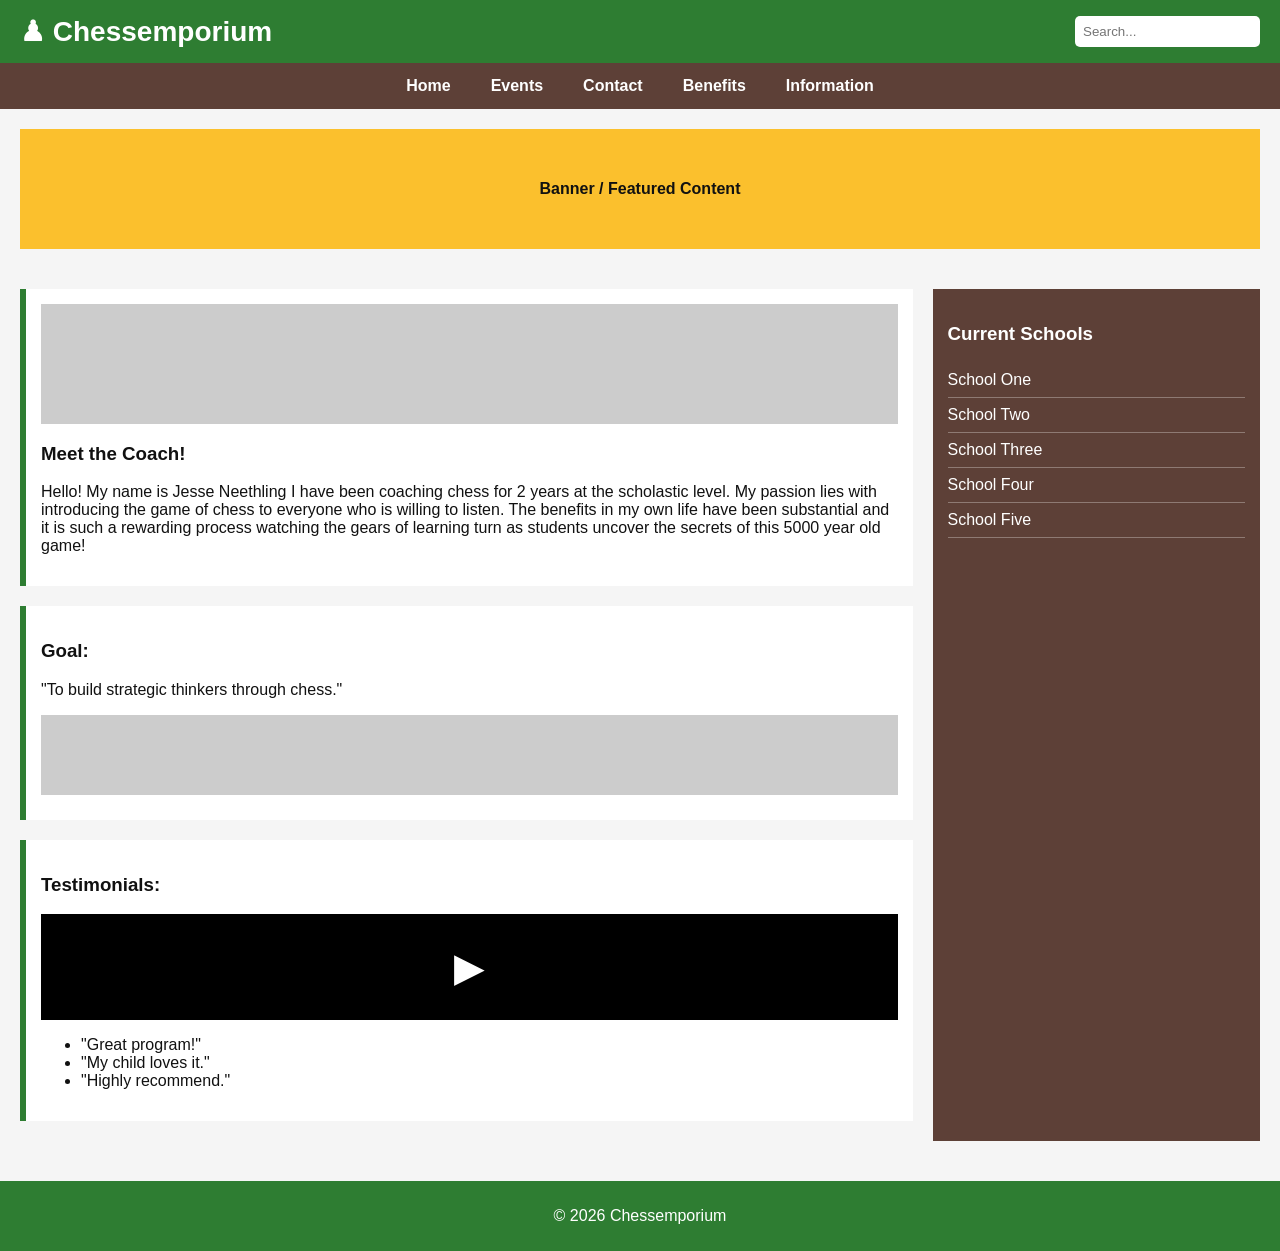
==== index.html @ e9b1a893 "Add files via upload" ====
<!DOCTYPE html>
<html lang="en">
<head>
    <meta charset="UTF-8">
    <title>Chessemporium</title>
    <link rel="stylesheet" href="styles.css">
</head>
<body>

<header>
    <div class="logo">♟ Chessemporium</div>
    <input type="text" placeholder="Search..." class="search-bar">
</header>

<nav>
    <a href="#">Home</a>
    <a href="#">Events</a>
    <a href="#">Contact</a>
    <a href="#">Benefits</a>
    <a href="#">Information</a>
</nav>

<section class="hero">
    <div class="hero-box">Banner / Featured Content</div>
</section>

<main>
    <div class="left">
        <div class="card">
            <div class="image-placeholder"></div>
            <h3>Meet the Coach!</h3>
            <p>Hello! My name is Jesse Neethling I have been coaching chess for 2 years at the
                 scholastic level. My passion lies with introducing the game of chess to everyone who is willing to listen.
                 The benefits in my own life have been substantial and it is such a rewarding process watching the gears of
                 learning turn as students uncover the secrets of this 5000 year old game!</p>
        </div>

        <div class="card">
            <h3>Goal:</h3>
            <p>"To build strategic thinkers through chess."</p>
            <div class="image-placeholder small"></div>
        </div>

        <div class="card">
            <h3>Testimonials:</h3>
            <div class="video-placeholder">▶</div>
            <ul>
                <li>"Great program!"</li>
                <li>"My child loves it."</li>
                <li>"Highly recommend."</li>
            </ul>
        </div>
    </div>

    <aside class="right">
        <h3>Current Schools</h3>
        <ul>
            <li>School One</li>
            <li>School Two</li>
            <li>School Three</li>
            <li>School Four</li>
            <li>School Five</li>
        </ul>
    </aside>
</main>

<footer>
    <p>© 2026 Chessemporium</p>
</footer>

</body>
</html>
---- styles.css ----
/* Color Palette */
:root {
    --green: #2e7d32;
    --brown: #5d4037;
    --yellow: #fbc02d;
    --black: #111;
    --light: #f5f5f5;
}

body {
    margin: 0;
    font-family: Arial, sans-serif;
    background-color: var(--light);
    color: var(--black);
}

/* Header */
header {
    display: flex;
    justify-content: space-between;
    align-items: center;
    background: var(--green);
    color: white;
    padding: 15px 20px;
}

.logo {
    font-size: 28px;
    font-weight: bold;
}

.search-bar {
    padding: 8px;
    border: none;
    border-radius: 5px;
}

/* Navigation */
nav {
    display: flex;
    justify-content: center;
    background: var(--brown);
}

nav a {
    color: white;
    padding: 14px 20px;
    text-decoration: none;
    font-weight: bold;
}

nav a:hover {
    background: var(--yellow);
    color: black;
}

/* Hero */
.hero {
    padding: 20px;
}

.hero-box {
    background: var(--yellow);
    height: 120px;
    display: flex;
    align-items: center;
    justify-content: center;
    font-weight: bold;
}

/* Layout */
main {
    display: flex;
    padding: 20px;
    gap: 20px;
}

/* Left Content */
.left {
    flex: 3;
}

.card {
    background: white;
    border-left: 6px solid var(--green);
    padding: 15px;
    margin-bottom: 20px;
}

/* Right Sidebar */
.right {
    flex: 1;
    background: var(--brown);
    color: white;
    padding: 15px;
}

.right ul {
    list-style: none;
    padding: 0;
}

.right li {
    padding: 8px 0;
    border-bottom: 1px solid rgba(255,255,255,0.3);
}

/* Placeholders */
.image-placeholder {
    background: #ccc;
    height: 120px;
    margin-bottom: 10px;
}

.image-placeholder.small {
    height: 80px;
    margin-top: 10px;
}

.video-placeholder {
    background: black;
    color: white;
    font-size: 40px;
    text-align: center;
    padding: 30px;
    margin-bottom: 10px;
}

/* Footer */
footer {
    text-align: center;
    background: var(--green);
    color: white;
    padding: 10px;
    margin-top: 20px;
}
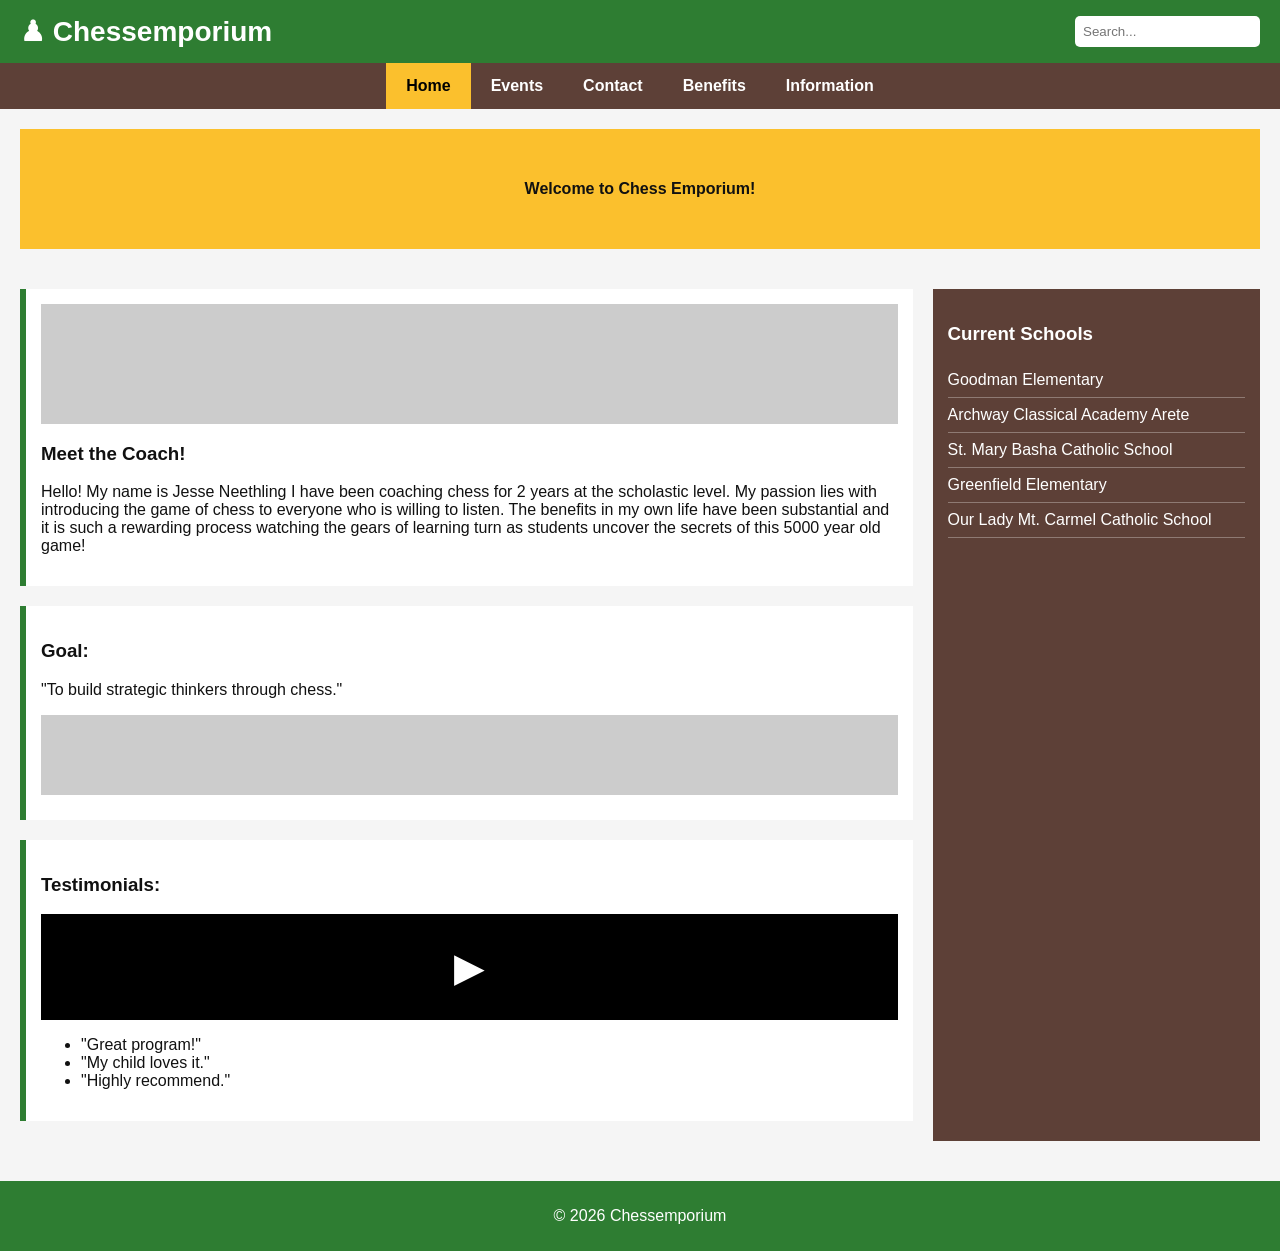
==== commit eaa18e27: "Add files via upload" ====
--- a/index.html
+++ b/index.html
@@ -13,15 +13,15 @@
 </header>
 
 <nav>
-    <a href="#">Home</a>
-    <a href="#">Events</a>
-    <a href="#">Contact</a>
-    <a href="#">Benefits</a>
-    <a href="#">Information</a>
+    <a href="index.html" class="active">Home</a>
+    <a href="events.html">Events</a>
+    <a href="contact.html">Contact</a>
+    <a href="benefits.html">Benefits</a>
+    <a href="information.html">Information</a>
 </nav>
 
 <section class="hero">
-    <div class="hero-box">Banner / Featured Content</div>
+    <div class="hero-box">Welcome to Chess Emporium!</div>
 </section>
 
 <main>
@@ -55,11 +55,11 @@
     <aside class="right">
         <h3>Current Schools</h3>
         <ul>
-            <li>School One</li>
-            <li>School Two</li>
-            <li>School Three</li>
-            <li>School Four</li>
-            <li>School Five</li>
+            <li>Goodman Elementary</li>
+            <li>Archway Classical Academy Arete</li>
+            <li>St. Mary Basha Catholic School</li>
+            <li>Greenfield Elementary</li>
+            <li>Our Lady Mt. Carmel Catholic School</li>
         </ul>
     </aside>
 </main>
--- a/styles.css
+++ b/styles.css
@@ -1,4 +1,4 @@
-/* Color Palette */
+
 :root {
     --green: #2e7d32;
     --brown: #5d4037;
@@ -50,6 +50,12 @@
 }
 
 nav a:hover {
+    background: var(--yellow);
+    color: black;
+}
+
+/* Highlight Active Tab */
+nav a.active {
     background: var(--yellow);
     color: black;
 }
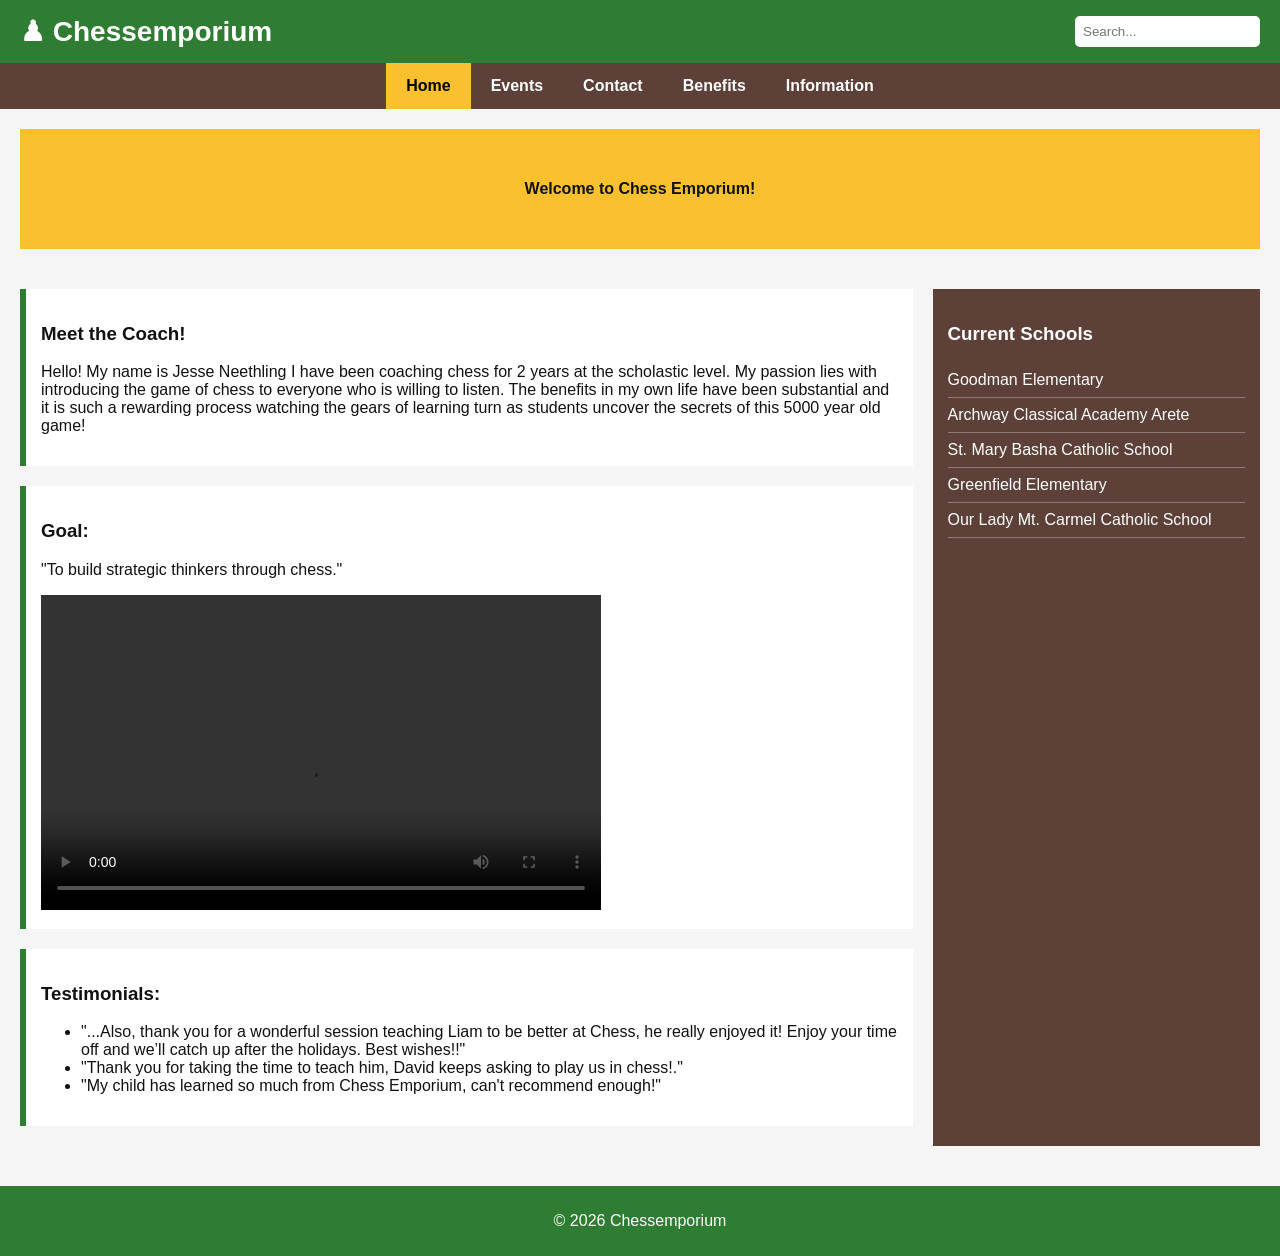
==== commit dda6c5be: "Add files via upload" ====
--- a/index.html
+++ b/index.html
@@ -27,7 +27,6 @@
 <main>
     <div class="left">
         <div class="card">
-            <div class="image-placeholder"></div>
             <h3>Meet the Coach!</h3>
             <p>Hello! My name is Jesse Neethling I have been coaching chess for 2 years at the
                  scholastic level. My passion lies with introducing the game of chess to everyone who is willing to listen.
@@ -38,16 +37,21 @@
         <div class="card">
             <h3>Goal:</h3>
             <p>"To build strategic thinkers through chess."</p>
-            <div class="image-placeholder small"></div>
+            <video width="560" height="315" controls>
+            <source src="Chessvideo.mp4" type="video/mp4">
+            <source src="Chessvideo.mp4" type="video/webm">
+            Your browser does not support the video tag.
+            </video>
+            
         </div>
 
         <div class="card">
             <h3>Testimonials:</h3>
-            <div class="video-placeholder">▶</div>
             <ul>
-                <li>"Great program!"</li>
-                <li>"My child loves it."</li>
-                <li>"Highly recommend."</li>
+                <li>"...Also, thank you for a wonderful session teaching Liam to be better at Chess, he really enjoyed it! Enjoy your time off and
+                     we’ll catch up after the holidays. Best wishes!!"</li>
+                <li>"Thank you for taking the time to teach him, David keeps asking to play us in chess!."</li>
+                <li>"My child has learned so much from Chess Emporium, can't recommend enough!"</li>
             </ul>
         </div>
     </div>
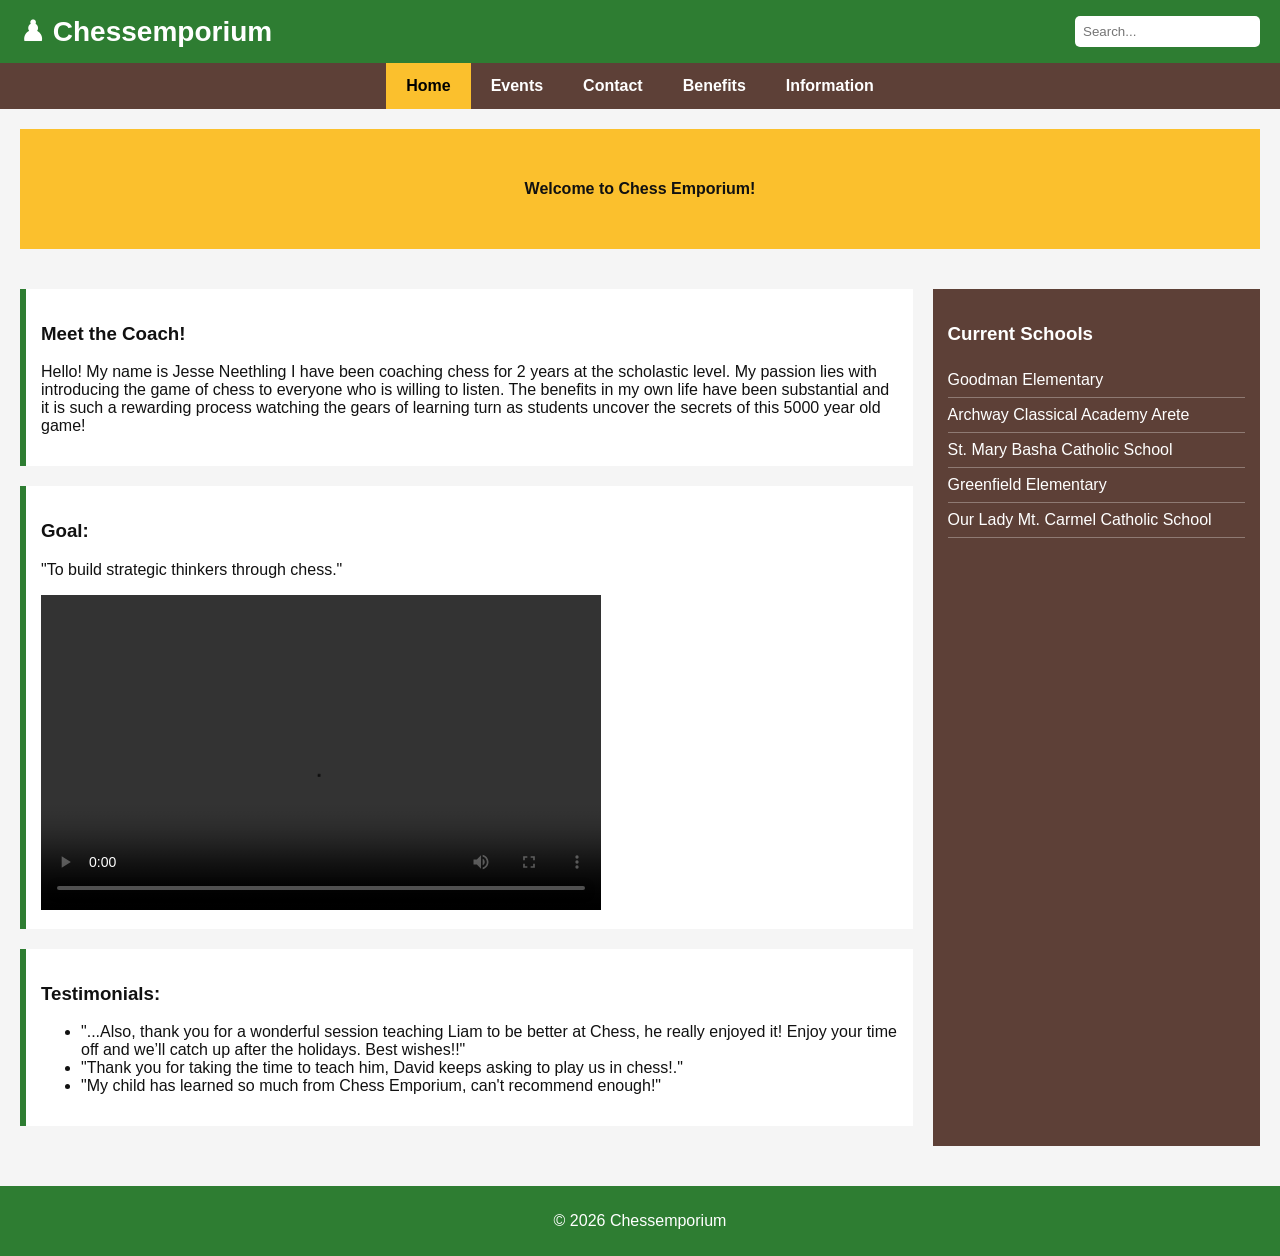
==== commit ec7b70c5: "Add files via upload" ====
--- a/index.html
+++ b/index.html
@@ -3,6 +3,7 @@
 <head>
     <meta charset="UTF-8">
     <title>Chessemporium</title>
+    <meta name="description" content="Homepage designed to introduce audience to webpage.">
     <link rel="stylesheet" href="styles.css">
 </head>
 <body>
